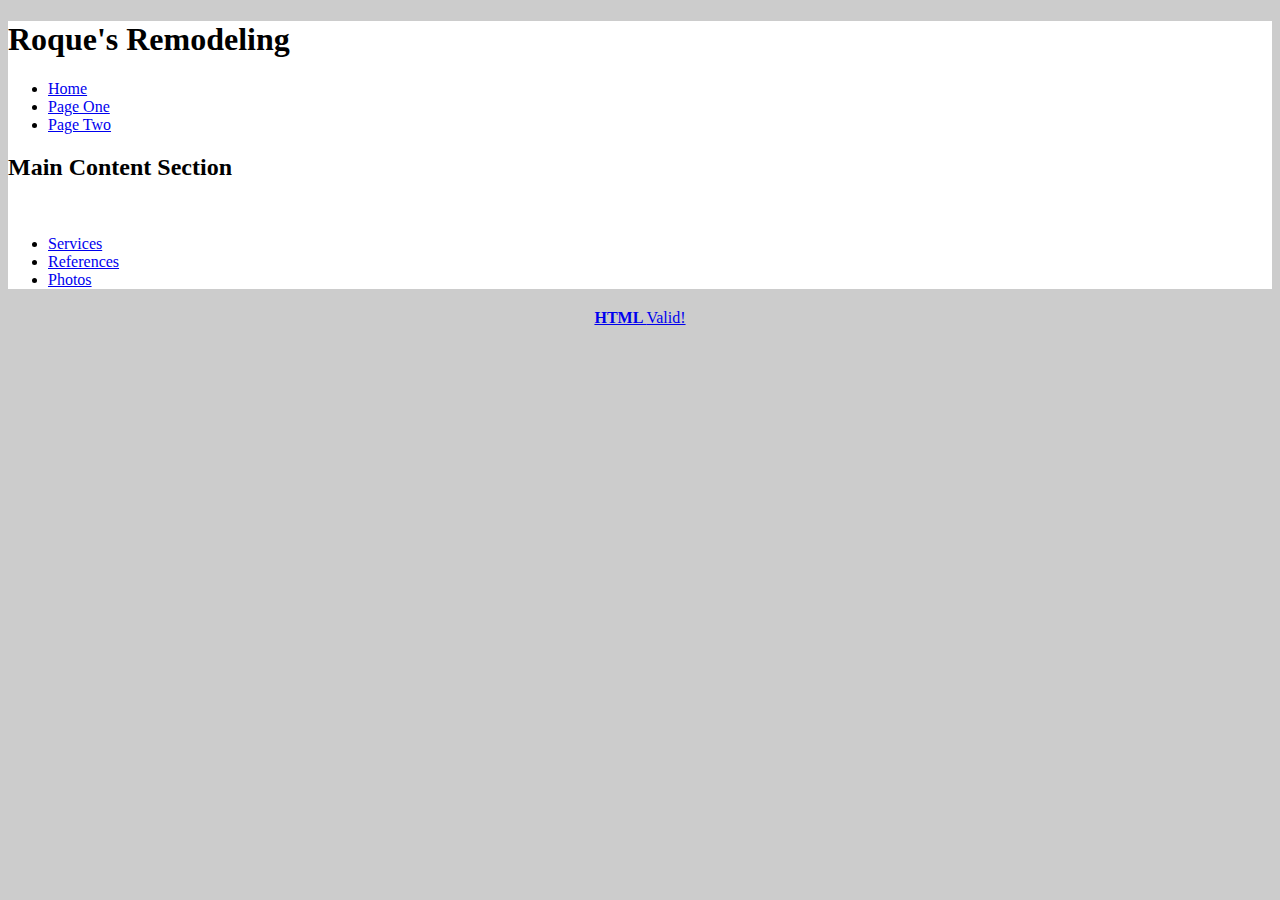
==== tbtest1.html @ c52abb5b "added image to home page" ====
<!DOCTYPE html>
<html lang="en">
<head>
<meta charset="utf-8">
<meta name="viewport" content="width=device-width">
<title>Roque's Remodeling</title>
<style type="text/css">
@import url(http://netdna.bootstrapcdn.com/twitter-bootstrap/2.3.0/css/bootstrap-combined.min.css);
body {
    background-color: #CCC;
}
div.container {
    background-color: #FFF;
}
div.container p {
    margin: 1em;
}
footer {
    text-align: center;
    margin-top: 20px;
}
</style>
</head>
<body>
<div class="container">
<h1>Roque's Remodeling</h1>

<div class='navbar navbar-inverse'>
  <div class='navbar-inner nav-collapse' style="height: auto;">
    <ul class="nav">
      <li class="active"><a href="#">Home</a></li>
      <li><a href="#">Page One</a></li>
      <li><a href="#">Page Two</a></li>
    </ul>
  </div>
</div>

<div id='content' class='row-fluid'>
  <div class='span9 main'>
    <h2>Main Content Section</h2>
    <p>
    </p> 

    <p>
   </p>
  </div>
  <div class='span3 sidebar'>
    <p><img src= "images/roque_remodeling01.jpg" alt=""></p> 
    <ul class="nav nav-tabs nav-stacked">
      <li><a href='#'>Services</a></li>
      <li><a href='#'>References</a></li>
      <li><a href='#'>Photos</a></li>
    </ul>
  </div>
</div>

</div>

<footer>
<a href="http://validator.w3.org/check/referer">
<strong> HTML </strong> Valid! </a>
</footer>

</body>
</html>
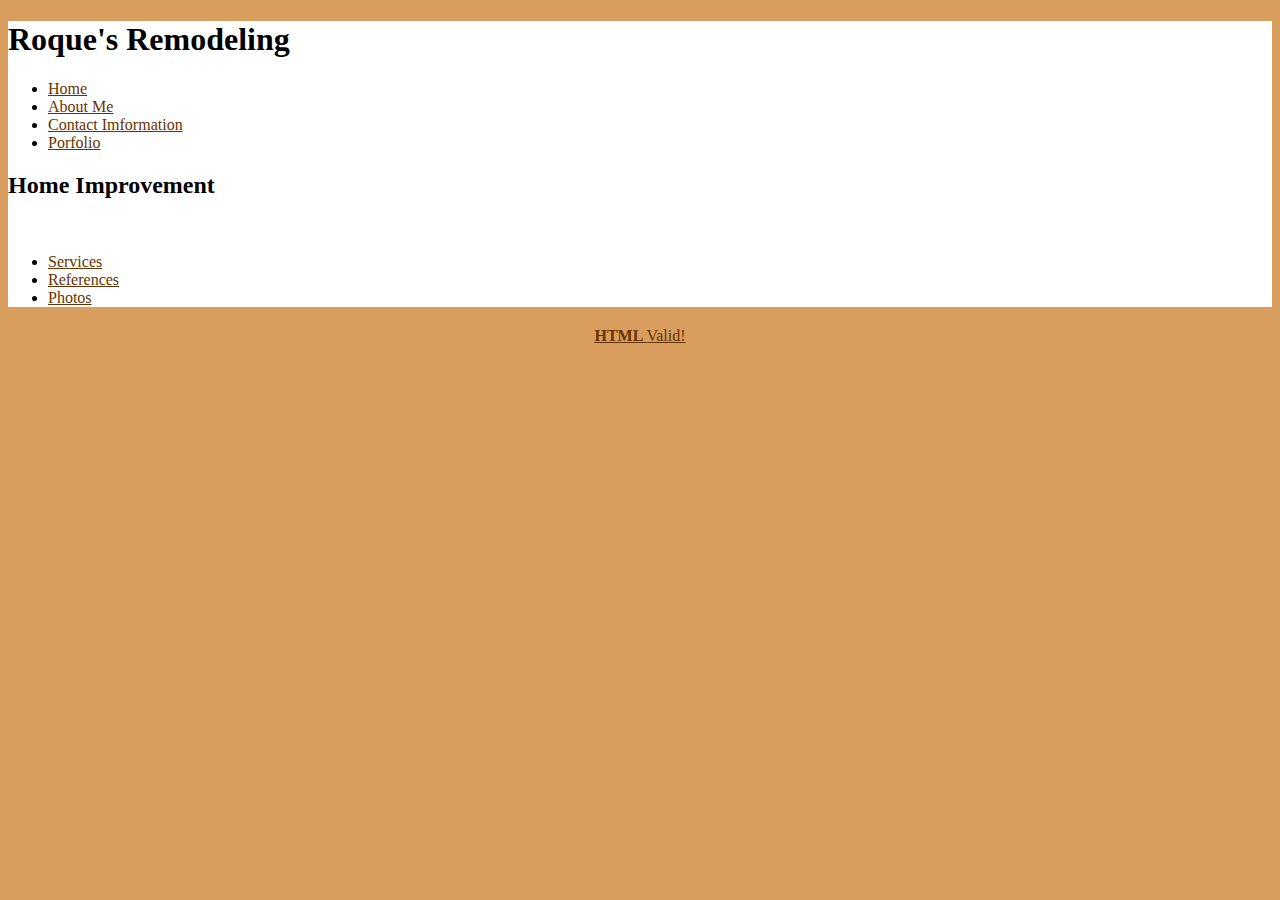
==== commit bf8899fd: "Merge pull request #3 from mayrav/master" ====
--- a/tbtest1.html
+++ b/tbtest1.html
@@ -6,19 +6,7 @@
 <title>Roque's Remodeling</title>
 <style type="text/css">
 @import url(http://netdna.bootstrapcdn.com/twitter-bootstrap/2.3.0/css/bootstrap-combined.min.css);
-body {
-    background-color: #CCC;
-}
-div.container {
-    background-color: #FFF;
-}
-div.container p {
-    margin: 1em;
-}
-footer {
-    text-align: center;
-    margin-top: 20px;
-}
+@import url(tbtest1.css)
 </style>
 </head>
 <body>
@@ -28,16 +16,17 @@
 <div class='navbar navbar-inverse'>
   <div class='navbar-inner nav-collapse' style="height: auto;">
     <ul class="nav">
-      <li class="active"><a href="#">Home</a></li>
-      <li><a href="#">Page One</a></li>
-      <li><a href="#">Page Two</a></li>
+      <li class="active"><a href="">Home</a></li>
+      <li><a href="#">About Me</a></li>
+      <li><a href="contact.html">Contact Imformation</a></li>
+      <li><a href="#">Porfolio</a></li>
     </ul>
   </div>
 </div>
 
 <div id='content' class='row-fluid'>
   <div class='span9 main'>
-    <h2>Main Content Section</h2>
+    <h2>Home Improvement</h2>
     <p>
     </p> 
 
